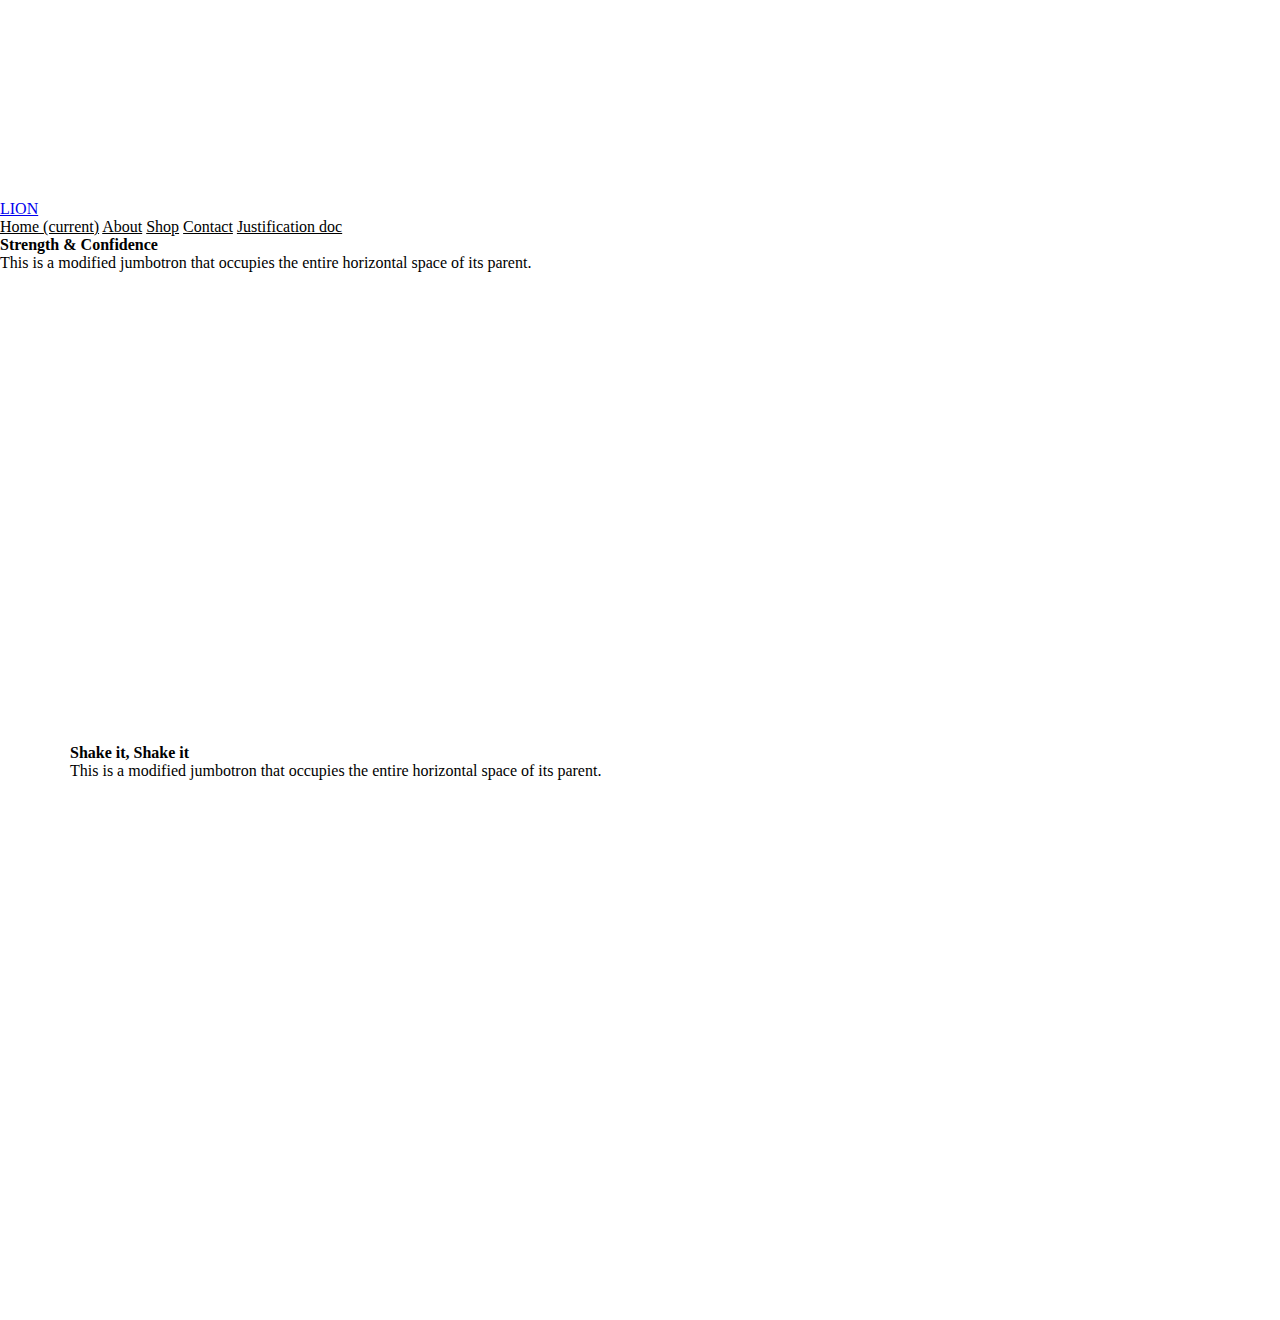
==== index.html @ 783ec07d "Changes made to the navbar" ====
<!doctype html>
<html lang="en">
  <head>
    <!-- Required meta tags -->
    <meta charset="utf-8">
    <meta name="viewport" content="width=device-width, initial-scale=1, shrink-to-fit=no">

    <!-- Bootstrap CSS -->
    <link rel="stylesheet" href="css/bootstrap.min.css">
    <link href="css/styles.css" rel="stylesheet" type="text/css">
<title>LION</title>
  </head>
  <body>
	  <header>
		<div class="container-fluid">
      	<div class="row">
		<div class="myheader col-12"></div>
		</div>
		</div>
	 </header>
	  
 <nav class="navbar navbar-expand-lg navbar-light bg-light">
  <a class="navbar-brand" href="#">LION</a>
  	<button class="navbar-toggler" type="button" data-toggle="collapse" data-target="#navbarNavAltMarkup" aria-controls="navbarNavAltMarkup" aria-expanded="false" aria-label="Toggle navigation">
    <span class="navbar-toggler-icon"></span>
  	</button>
  	<div class="collapse navbar-collapse" id="navbarNavAltMarkup">
    	<div class="navbar-nav">
      		<a class="nav-link active" href="#">Home <span class="sr-only">(current)</span></a>
      		<a class="nav-link" href="#">About</a>
      		<a class="nav-link" href="#">Shop</a>
			<a class="nav-link" href="#">Contact</a>
			<a class="nav-link" href="#">Justification doc</a>
    	</div>
 	 </div>
</nav>
	
	<div class="jumbotron jumbotron-fluid jumbotroncolor1">
  		<div class="container">
    		<h1 class="display-4">Strength & Confidence</h1>
    		<p class="lead">This is a modified jumbotron that occupies the entire horizontal space of its parent.</p>
  		</div>
	</div>
	
	<div class="jumbotron jumbotron-fluid cleanup">
  		<div class="container2">
    		<h1 class="display-4">Shake it, Shake it</h1>
    		<p class="lead">This is a modified jumbotron that occupies the entire horizontal space of its parent.</p>
  		</div>
	</div>
	
	<footer class="footer mt-auto pw-3 bg-dark movestuff">
		<p>LION Breda © All rights reserved 2021</p>
		<img scr=
  		<img scr=
		<img scr= 
		</p>
	</footer>
	
	

    <!-- Optional JavaScript; choose one of the two! -->

    <!-- Option 1: jQuery and Bootstrap Bundle (includes Popper) -->
    <script src="js/jquery-3.6.0.slim.min.js"></script>
    <script src="js/bootstrap.bundle.min.js"></script>

    <!-- Option 2: Separate Popper and Bootstrap JS -->
    <!--
    <script src="https://code.jquery.com/jquery-3.5.1.slim.min.js" integrity="sha384-DfXdz2htPH0lsSSs5nCTpuj/zy4C+OGpamoFVy38MVBnE+IbbVYUew+OrCXaRkfj" crossorigin="anonymous"></script>
    <script src="https://cdn.jsdelivr.net/npm/popper.js@1.16.1/dist/umd/popper.min.js" integrity="sha384-9/reFTGAW83EW2RDu2S0VKaIzap3H66lZH81PoYlFhbGU+6BZp6G7niu735Sk7lN" crossorigin="anonymous"></script>
    <script src="https://cdn.jsdelivr.net/npm/bootstrap@4.6.0/dist/js/bootstrap.min.js" integrity="sha384-+YQ4JLhjyBLPDQt//I+STsc9iw4uQqACwlvpslubQzn4u2UU2UFM80nGisd026JF" crossorigin="anonymous"></script>
    -->
  </body>
</html>
---- css/styles.css ----
@charset "UTF-8";

*{ margin: 0; padding: 0; border: 0; font-size: 100%; }

.body{
	font-family: 
	
}
.navbar .nav-link{
	color:#000000 !important;
}

.nav-link :active{
	font-weight: 800;
	color: #B70407 !important;
}

.nav-link :hover{
	font-weight: 800;
	color: #B70407 !important;
}

.myheader{ 

	background-image: url("");
	height: 200px; 
	background-size: cover;
}

.container{
	width: 1920px;
	Height: 540px;
	
}

.jumbotroncolor1 {
	background-color: #FFFFFF;
	
}

.cleanup {
	margin-top: -32px;
}

.container2{
	width: 1920px;
	Height: 540px;
	padding-left: 70px;
}

.footer{
	display:block;
	color: #FFFFFF;
}
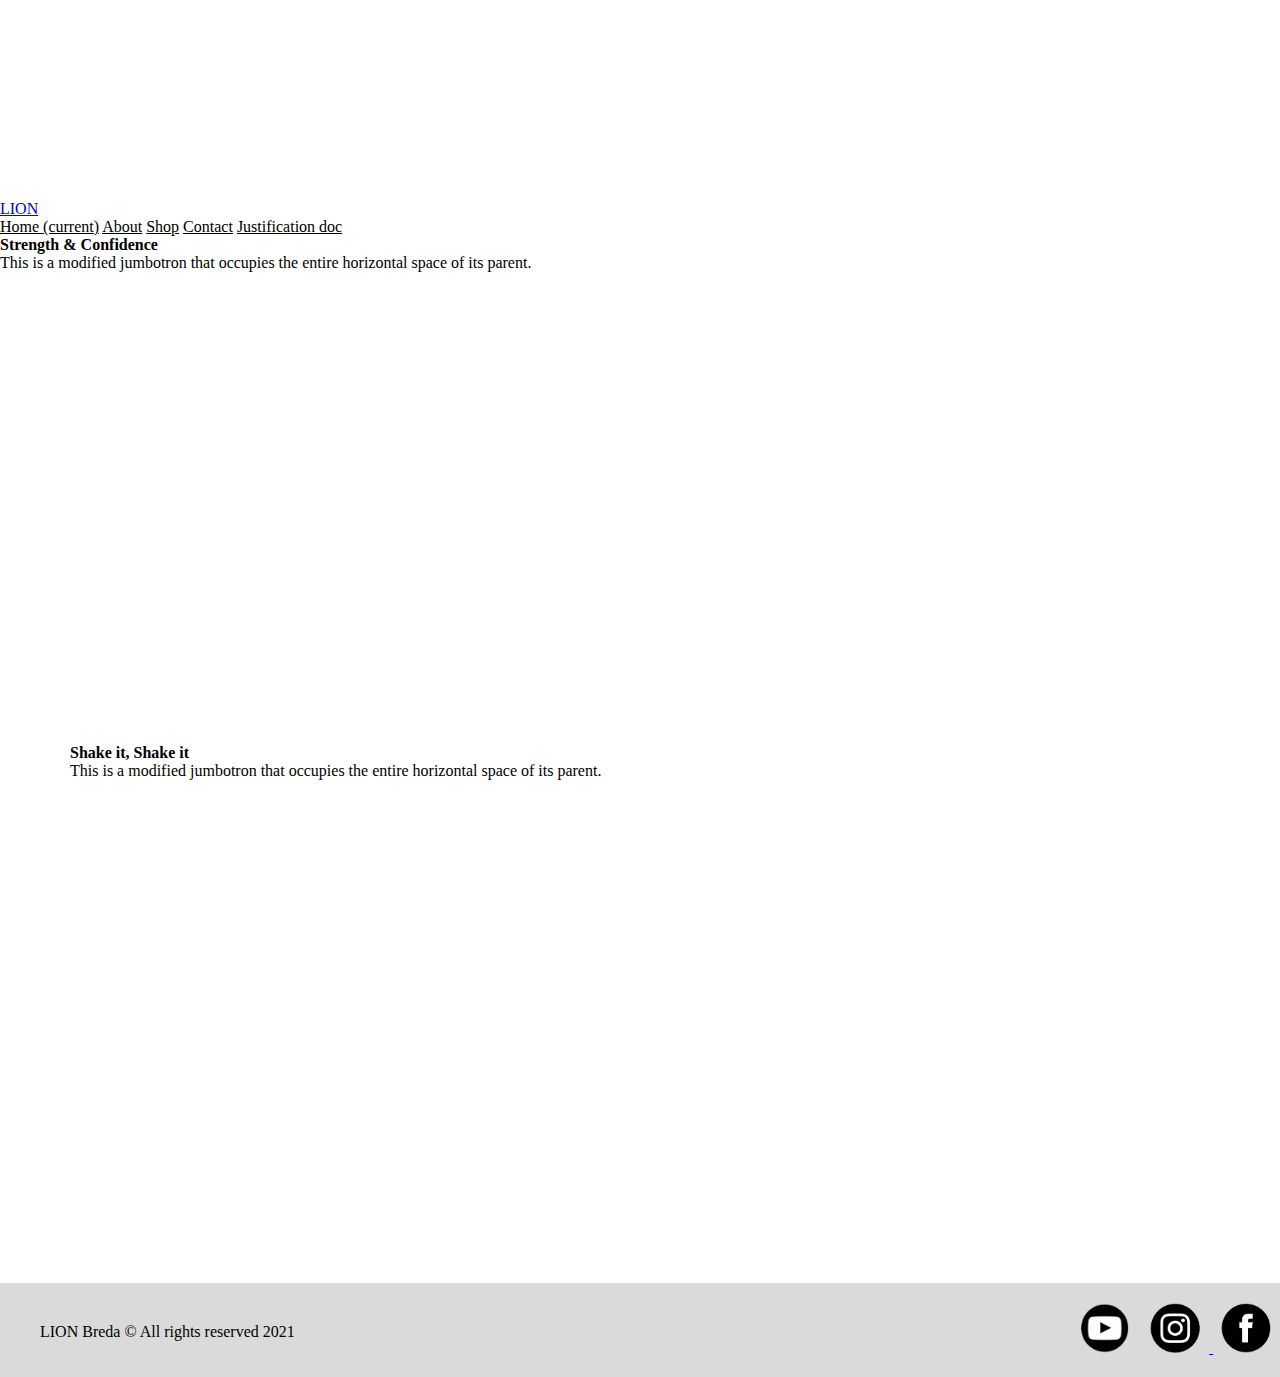
==== commit df717669: "Footer created (only Instagram linked)" ====
--- a/index.html
+++ b/index.html
@@ -49,15 +49,16 @@
   		</div>
 	</div>
 	
-	<footer class="footer mt-auto pw-3 bg-dark movestuff">
-		<p>LION Breda © All rights reserved 2021</p>
-		<img scr=
-  		<img scr=
-		<img scr= 
-		</p>
-	</footer>
-	
-	
+	<footer class="movestuff">
+			<p class="text-left">LION Breda © All rights reserved 2021</p>
+		<div class="media">
+			<img src="images/youtube_icon.png" height="50" alt="Youtube icon"/>
+			<a href="https://www.instagram.com/lionshakes/">
+			<img src="images/instagram_icon.png" height="50" alt="Instagram icon"/>
+			</a>
+			<img src="images/facebook_icon.png" height="50" alt="Facebook icon"/>
+		</div>
+	  </footer>
 
     <!-- Optional JavaScript; choose one of the two! -->
 
--- a/css/styles.css
+++ b/css/styles.css
@@ -10,15 +10,17 @@
 	color:#000000 !important;
 }
 
+/*hover and active don't work yet*/
 .nav-link :active{
 	font-weight: 800;
 	color: #B70407 !important;
 }
 
-.nav-link :hover{
+ .nav-link :hover{
 	font-weight: 800;
 	color: #B70407 !important;
 }
+
 
 .myheader{ 
 
@@ -27,19 +29,20 @@
 	background-size: cover;
 }
 
+/*jumbotron dimensions*/
 .container{
 	width: 1920px;
 	Height: 540px;
-	
 }
 
 .jumbotroncolor1 {
 	background-color: #FFFFFF;
-	
 }
 
+/*used to delete the white space*/
 .cleanup {
 	margin-top: -32px;
+	margin-bottom: -1px;
 }
 
 .container2{
@@ -50,5 +53,24 @@
 
 .footer{
 	display:block;
-	color: #FFFFFF;
+	color: #000000;
+	background-color: #D0CFCF !important;
 }
+
+
+.movestuff{
+    display: flex;
+	flex-direction: row;
+	justify-content: space-between;
+	background-color: #DADADA;
+	padding-top: 40px;
+	padding-left: 40px;
+	padding-bottom: 20px;
+}
+
+.media{
+	margin-top: -20px;
+}
+	
+	
+
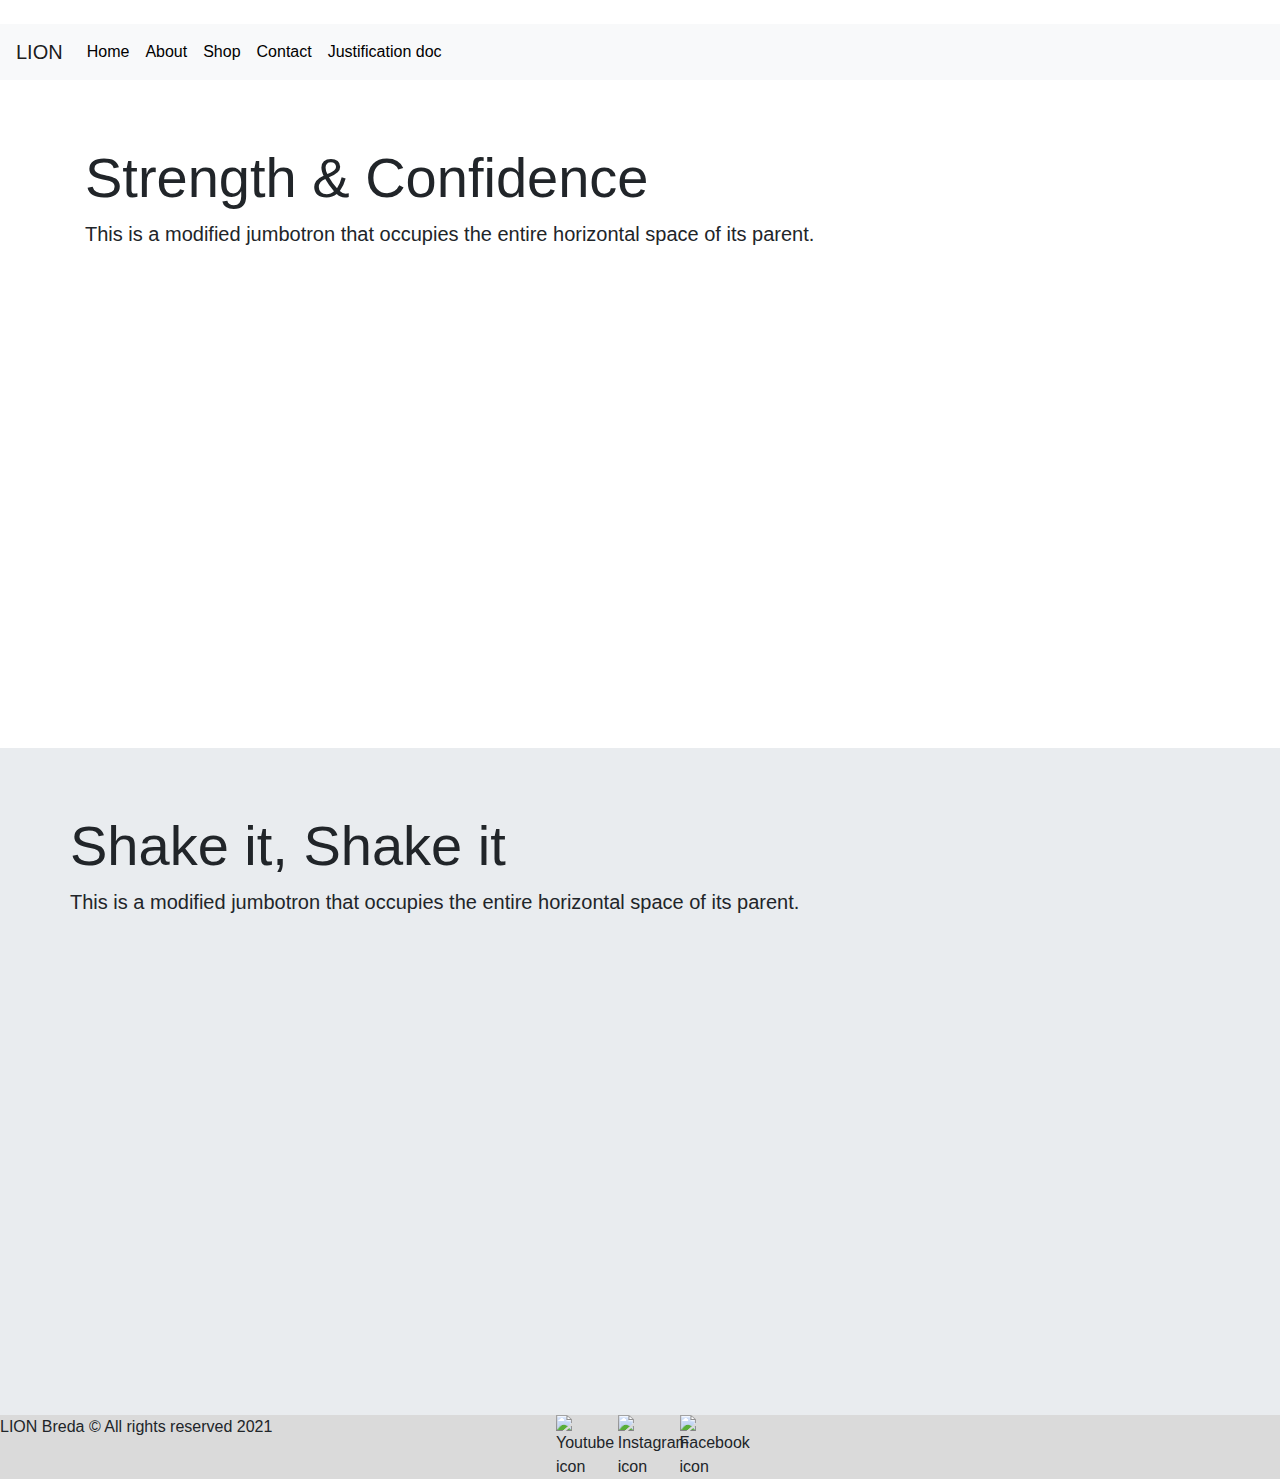
==== commit b6c94ec9: "adding and deleting files" ====
--- a/index.html
+++ b/index.html
@@ -11,10 +11,11 @@
 <title>LION</title>
   </head>
   <body>
+	  <div class="maincontainer">
 	  <header>
 		<div class="container-fluid">
       	<div class="row">
-		<div class="myheader col-12"></div>
+		<div class="myheader col-12"> <img src="images/prj4-website-header.jpg" class="img-fluid" alt=""> </div>
 		</div>
 		</div>
 	 </header>
@@ -50,13 +51,22 @@
 	</div>
 	
 	<footer class="movestuff">
-			<p class="text-left">LION Breda © All rights reserved 2021</p>
 		<div class="media">
+			<div class="row">
+				<div class="col-9">
+				<p class="text-left">LION Breda © All rights reserved 2021</p>
+					</div>
+				<div class="col-1">
 			<img src="images/youtube_icon.png" height="50" alt="Youtube icon"/>
-			<a href="https://www.instagram.com/lionshakes/">
+					<a href="https://www.instagram.com/lionshakes/"> </a>
+				</div>
+					<div class="col-1">
 			<img src="images/instagram_icon.png" height="50" alt="Instagram icon"/>
-			</a>
+			</div>
+					<div class="col-1">
 			<img src="images/facebook_icon.png" height="50" alt="Facebook icon"/>
+						</div>
+				 </div>
 		</div>
 	  </footer>
 
@@ -72,5 +82,6 @@
     <script src="https://cdn.jsdelivr.net/npm/popper.js@1.16.1/dist/umd/popper.min.js" integrity="sha384-9/reFTGAW83EW2RDu2S0VKaIzap3H66lZH81PoYlFhbGU+6BZp6G7niu735Sk7lN" crossorigin="anonymous"></script>
     <script src="https://cdn.jsdelivr.net/npm/bootstrap@4.6.0/dist/js/bootstrap.min.js" integrity="sha384-+YQ4JLhjyBLPDQt//I+STsc9iw4uQqACwlvpslubQzn4u2UU2UFM80nGisd026JF" crossorigin="anonymous"></script>
     -->
+		  </div>
   </body>
 </html>--- a/css/styles.css
+++ b/css/styles.css
@@ -3,9 +3,9 @@
 *{ margin: 0; padding: 0; border: 0; font-size: 100%; }
 
 .body{
-	font-family: 
-	
+	font-family:;
 }
+
 .navbar .nav-link{
 	color:#000000 !important;
 }
@@ -22,12 +22,6 @@
 }
 
 
-.myheader{ 
-
-	background-image: url("");
-	height: 200px; 
-	background-size: cover;
-}
 
 /*jumbotron dimensions*/
 .container{
@@ -59,18 +53,7 @@
 
 
 .movestuff{
-    display: flex;
-	flex-direction: row;
-	justify-content: space-between;
 	background-color: #DADADA;
-	padding-top: 40px;
-	padding-left: 40px;
-	padding-bottom: 20px;
-}
-
-.media{
-	margin-top: -20px;
 }
 	
-	
 
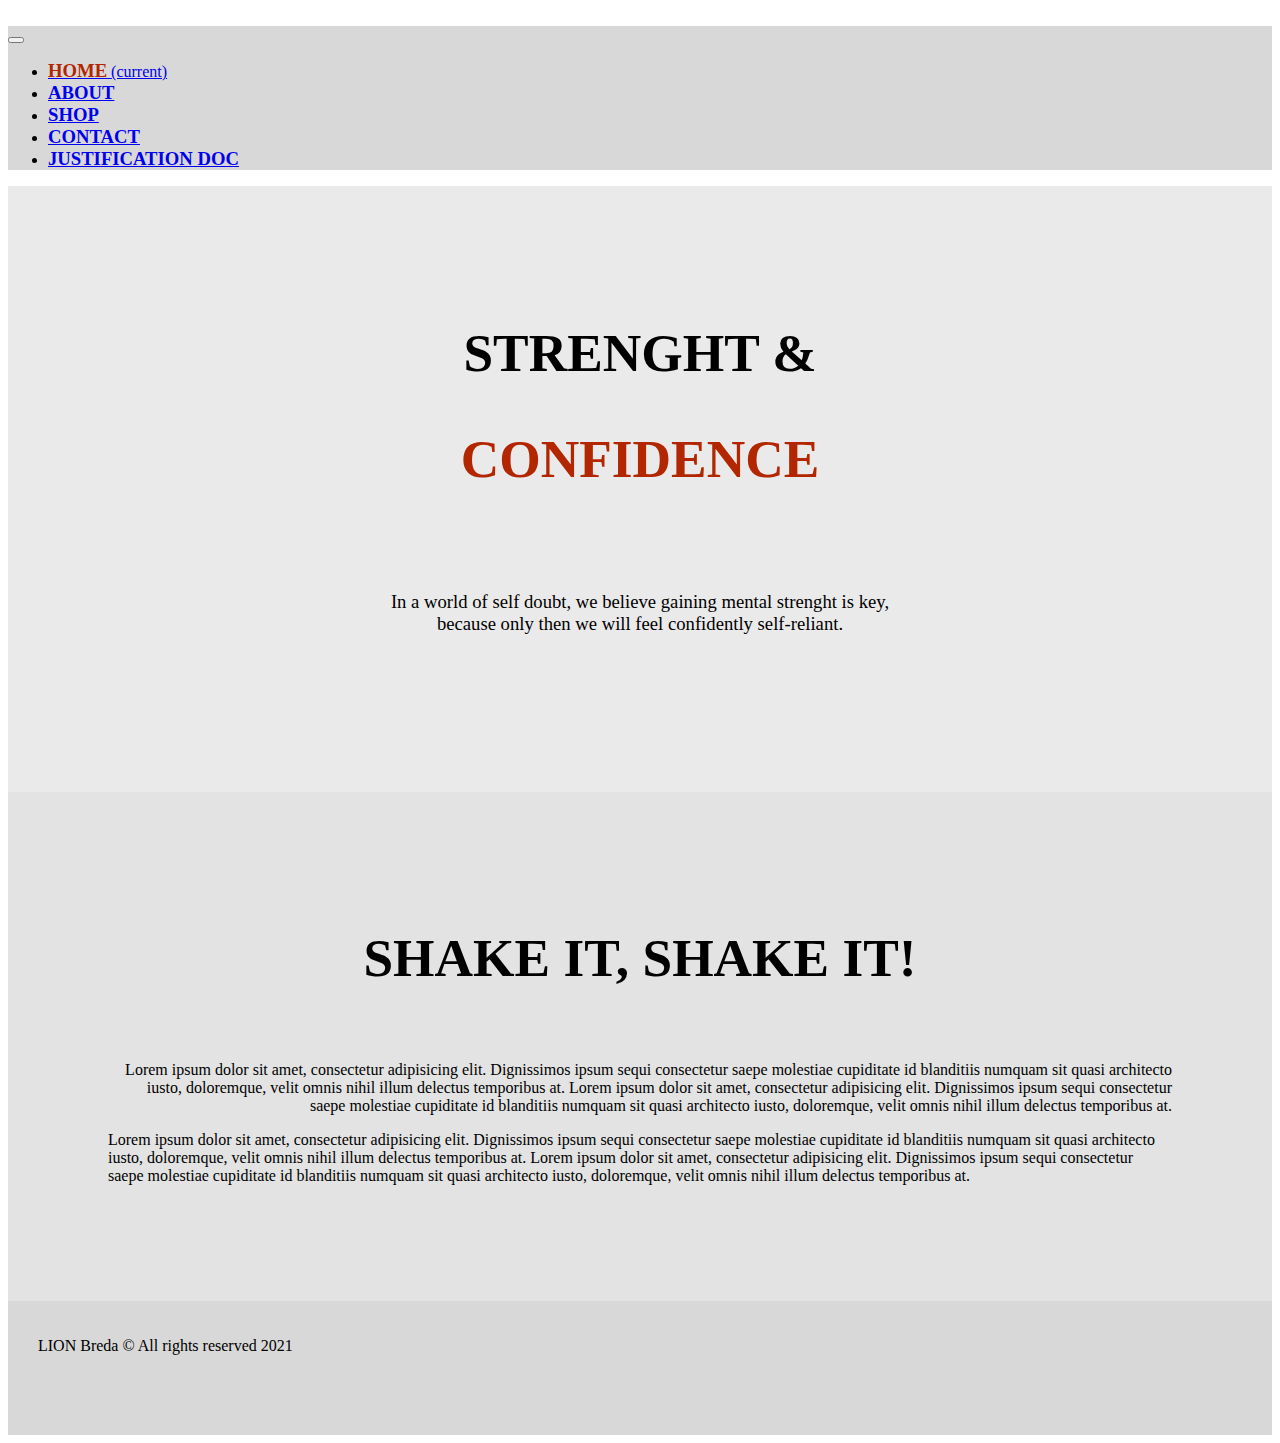
==== commit a232a5e0: "Deleted most of the white space" ====
--- a/index.html
+++ b/index.html
@@ -1,87 +1,161 @@
 <!doctype html>
 <html lang="en">
   <head>
+	  <!-- Global site tag (gtag.js) - Google Analytics -->
+<script async src="https://www.googletagmanager.com/gtag/js?id=G-KSXC3BF674"></script>
+<script>
+  window.dataLayer = window.dataLayer || [];
+  function gtag(){dataLayer.push(arguments);}
+  gtag('js', new Date());
+
+  gtag('config', 'G-KSXC3BF674');
+</script>
     <!-- Required meta tags -->
     <meta charset="utf-8">
     <meta name="viewport" content="width=device-width, initial-scale=1, shrink-to-fit=no">
 
     <!-- Bootstrap CSS -->
-    <link rel="stylesheet" href="css/bootstrap.min.css">
-    <link href="css/styles.css" rel="stylesheet" type="text/css">
-<title>LION</title>
+   
+	  <link rel="stylesheet" href="css/bootstrap.min.css">
+<link rel="stylesheet" href="css/style.css">
+    <title>LION</title>
   </head>
   <body>
-	  <div class="maincontainer">
-	  <header>
-		<div class="container-fluid">
-      	<div class="row">
-		<div class="myheader col-12"> <img src="images/prj4-website-header.jpg" class="img-fluid" alt=""> </div>
-		</div>
-		</div>
-	 </header>
 	  
- <nav class="navbar navbar-expand-lg navbar-light bg-light">
-  <a class="navbar-brand" href="#">LION</a>
-  	<button class="navbar-toggler" type="button" data-toggle="collapse" data-target="#navbarNavAltMarkup" aria-controls="navbarNavAltMarkup" aria-expanded="false" aria-label="Toggle navigation">
+ <div class="container-fluid"> 
+  <div class="row topimage">
+		  
+	  <div class="col">
+		  <img src="images/prj4-website-header.jpg" class="img-fluid" alt="">
+		  </div>
+	  </div>
+	  
+	  
+	  
+	 
+	  <nav class="navbar navbar-expand-lg navbar-light" style="background-color: #D8D8D8;">
+  <a class="navbar-brand" href="#"></a>
+  <button class="navbar-toggler" type="button" data-toggle="collapse" data-target="#navbarNav" aria-controls="navbarNav" aria-expanded="false" aria-label="Toggle navigation">
     <span class="navbar-toggler-icon"></span>
-  	</button>
-  	<div class="collapse navbar-collapse" id="navbarNavAltMarkup">
-    	<div class="navbar-nav">
-      		<a class="nav-link active" href="#">Home <span class="sr-only">(current)</span></a>
-      		<a class="nav-link" href="#">About</a>
-      		<a class="nav-link" href="#">Shop</a>
-			<a class="nav-link" href="#">Contact</a>
-			<a class="nav-link" href="#">Justification doc</a>
-    	</div>
- 	 </div>
+  </button>
+  <div class="collapse navbar-collapse" id="navbarNav">
+    <ul class="navbar-nav mx-auto">
+      <li class="nav-item active">
+        <a class="nav-link" href="index.html"><p1>HOME</p1> <span class="sr-only">(current)</span></a>
+      </li>
+      <li class="nav-item">
+        <a class="nav-link" href="about.html"><p2>ABOUT</p2></a>
+      </li>
+      <li class="nav-item">
+        <a class="nav-link" href="shop.html"><p2>SHOP</p2></a>
+      </li>
+      <li class="nav-item">
+        <a class="nav-link" href="contact.html"><p2>CONTACT</p2></a>
+      </li>
+		<li class="nav-item">
+        <a class="nav-link" href="justdoc.html"><p2>JUSTIFICATION DOC</p2></a>
+      </li>
+    </ul>
+  </div>
 </nav>
-	
-	<div class="jumbotron jumbotron-fluid jumbotroncolor1">
-  		<div class="container">
-    		<h1 class="display-4">Strength & Confidence</h1>
-    		<p class="lead">This is a modified jumbotron that occupies the entire horizontal space of its parent.</p>
-  		</div>
-	</div>
-	
-	<div class="jumbotron jumbotron-fluid cleanup">
-  		<div class="container2">
-    		<h1 class="display-4">Shake it, Shake it</h1>
-    		<p class="lead">This is a modified jumbotron that occupies the entire horizontal space of its parent.</p>
-  		</div>
-	</div>
-	
-	<footer class="movestuff">
-		<div class="media">
-			<div class="row">
-				<div class="col-9">
-				<p class="text-left">LION Breda © All rights reserved 2021</p>
-					</div>
-				<div class="col-1">
-			<img src="images/youtube_icon.png" height="50" alt="Youtube icon"/>
-					<a href="https://www.instagram.com/lionshakes/"> </a>
-				</div>
-					<div class="col-1">
-			<img src="images/instagram_icon.png" height="50" alt="Instagram icon"/>
-			</div>
-					<div class="col-1">
-			<img src="images/facebook_icon.png" height="50" alt="Facebook icon"/>
-						</div>
-				 </div>
-		</div>
+	 
+	   <div class="container1">
+	  <div class="row jumbo1">
+	  <div class="col">
+		  
+		  <h1> STRENGHT &</h1>
+		  <h2> CONFIDENCE </h2>
+		  </div>
+	  </div>
+		   <div class="row">
+	  <div class="col line">
+		  <div class="mx-auto" style="width: 200px;"> 
+
+		 <img src="images/Rectangle 13.png" alt="">
+		  </div></div>
+	  </div>
+		  <div class="row">
+	  <div class="col">
+		<p class="paragraf1">
+		  In a world of self doubt, we believe gaining mental strenght is key, <br> because only then we will feel confidently self-reliant.
+		  </p>
+		  </div>
+	  </div>
+		  <div class="row jumbo1">
+	  <div class="col butt">
+		   <div class="mx-auto" style="width: 150px;">
+		  <a href=""><img src="images/Group 21.png" class="img-fluid" alt=""></a>
+		  </div>
+			  </div>
+	  </div>
+	  </div>
+	  
+	  <div class="container2">
+		  
+		  <div class="row">
+		  
+			  <div class="col shake">
+			  
+				  <h1> SHAKE IT, SHAKE IT!</h1>
+				  
+			  </div>
+			  
+		  </div>
+		  
+	  <div class="row">
+		  <div class="col">
+		  <p class="paragraf2">
+			  Lorem ipsum dolor sit amet, consectetur adipisicing elit. Dignissimos ipsum sequi consectetur saepe molestiae cupiditate id blanditiis numquam sit quasi architecto iusto, doloremque, velit omnis nihil illum delectus temporibus at. Lorem ipsum dolor sit amet, consectetur adipisicing elit. Dignissimos ipsum sequi consectetur saepe molestiae cupiditate id blanditiis numquam sit quasi architecto iusto, doloremque, velit omnis nihil illum delectus temporibus at.
+			  </p>
+		  </div>
+		  
+		  <div class="col">
+			  
+			  <p class="paragraf3">
+			  Lorem ipsum dolor sit amet, consectetur adipisicing elit. Dignissimos ipsum sequi consectetur saepe molestiae cupiditate id blanditiis numquam sit quasi architecto iusto, doloremque, velit omnis nihil illum delectus temporibus at. Lorem ipsum dolor sit amet, consectetur adipisicing elit. Dignissimos ipsum sequi consectetur saepe molestiae cupiditate id blanditiis numquam sit quasi architecto iusto, doloremque, velit omnis nihil illum delectus temporibus at.
+			  </p>
+		  
+		  </div>
+		  
+		  
+		  
+		  </div>
+	  
+	  
+	  
+	  
+	  
+	  </div>
+	  
+	  <footer>	
+		  <div class="containerfooter">
+		  
+		  <div class="row">
+			  <div class="col-9"><p class="copyright">LION Breda © All rights reserved 2021</p></div>
+			  	
+			  <div class="col-4 col-lg-1"><a href=""><img src="images/youtube_icon.png" class="img-fluid" width="200" alt=""></a></div> 
+			  
+			  <div class="col-4 col-lg-1"><a href=""><img src="images/facebook_icon.png" class="img-fluid" alt=""></a></div>
+			  	  
+			  <div class="col-4 col-lg-1"><a href="https://www.instagram.com/lionshakes"><img src="images/instagram_icon.png" class="img-fluid" alt=""></a></div>
+			  
+			  </div>
+			  
+		  </div>
 	  </footer>
-
-    <!-- Optional JavaScript; choose one of the two! -->
-
-    <!-- Option 1: jQuery and Bootstrap Bundle (includes Popper) -->
-    <script src="js/jquery-3.6.0.slim.min.js"></script>
-    <script src="js/bootstrap.bundle.min.js"></script>
-
-    <!-- Option 2: Separate Popper and Bootstrap JS -->
-    <!--
-    <script src="https://code.jquery.com/jquery-3.5.1.slim.min.js" integrity="sha384-DfXdz2htPH0lsSSs5nCTpuj/zy4C+OGpamoFVy38MVBnE+IbbVYUew+OrCXaRkfj" crossorigin="anonymous"></script>
-    <script src="https://cdn.jsdelivr.net/npm/popper.js@1.16.1/dist/umd/popper.min.js" integrity="sha384-9/reFTGAW83EW2RDu2S0VKaIzap3H66lZH81PoYlFhbGU+6BZp6G7niu735Sk7lN" crossorigin="anonymous"></script>
-    <script src="https://cdn.jsdelivr.net/npm/bootstrap@4.6.0/dist/js/bootstrap.min.js" integrity="sha384-+YQ4JLhjyBLPDQt//I+STsc9iw4uQqACwlvpslubQzn4u2UU2UFM80nGisd026JF" crossorigin="anonymous"></script>
-    -->
+	  
+	  
+	  
+	 
+	 
+	 
+		  
 		  </div>
+    <!-- Optional JavaScript -->
+    <!-- jQuery first, then Popper.js, then Bootstrap JS -->
+  
+	<script src="js/jquery-3.6.0.slim.min.js"></script>
+    <script src="js/bootstrap.min.js"></script>
+   
   </body>
 </html>--- a/css/style.css
+++ b/css/style.css
@@ -0,0 +1,99 @@
+@charset "utf-8";
+/* CSS Document */
+
+p2{
+	font-family: bodoni-urw, serif;
+	font-weight: 700;
+	font-size: 14pt;
+	font-style: normal;
+}
+
+p1{
+	color: #B22600;
+	font-family: bodoni-urw, serif;
+	font-weight: 700;
+	font-size: 14pt;
+	font-style: normal;
+}
+h1{
+	text-align: center;
+	font-family: bodoni-urw, serif;
+	font-weight: 700;
+	font-size: 40pt;
+	font-style: normal;
+}
+
+.paragraf1{
+	text-align: center;
+	font-family: bodoni-urw, serif;
+	font-weight: 400;
+	font-style: normal;
+	font-size: 14pt;
+}
+
+h2{
+	text-align: center;
+	font-family: bodoni-urw, serif;
+	font-weight: 700;
+	font-size: 40pt;
+	font-style: normal;
+	color: #B22600;
+}
+
+.container1{
+	background: #EBEAEA;
+	padding-top: 100px;
+	padding-bottom: 100px;
+}
+
+.line{
+	padding: 10px;
+}
+
+.butt{
+	padding-top: 20px;
+}
+
+.paragraf2{
+	text-align: right;
+	font-family: bodoni-urw, serif;
+	font-weight: 400;
+	font-size: 12pt;
+	font-style: normal;
+}
+
+.paragraf3{
+	text-align: left;
+	font-family: bodoni-urw, serif;
+	font-weight: 400;
+	font-size: 12pt;
+	font-style: normal;
+}
+
+.container2{
+	background-color: #E3E3E3;
+	padding: 100px;
+}
+
+.shake{
+	padding-bottom: 20px;
+}
+
+.containerfooter{
+	background-color: #D8D8D8;
+	padding: 10px;
+}
+
+.copyright{
+	padding-top: 10px;
+	padding-left: 20px;
+	text-align: left;
+	font-family: bodoni-urw, serif;
+	font-weight: 400;
+	font-size: 12pt;
+	font-style: normal;
+}
+
+.socials{ 
+align-content:space-around;
+}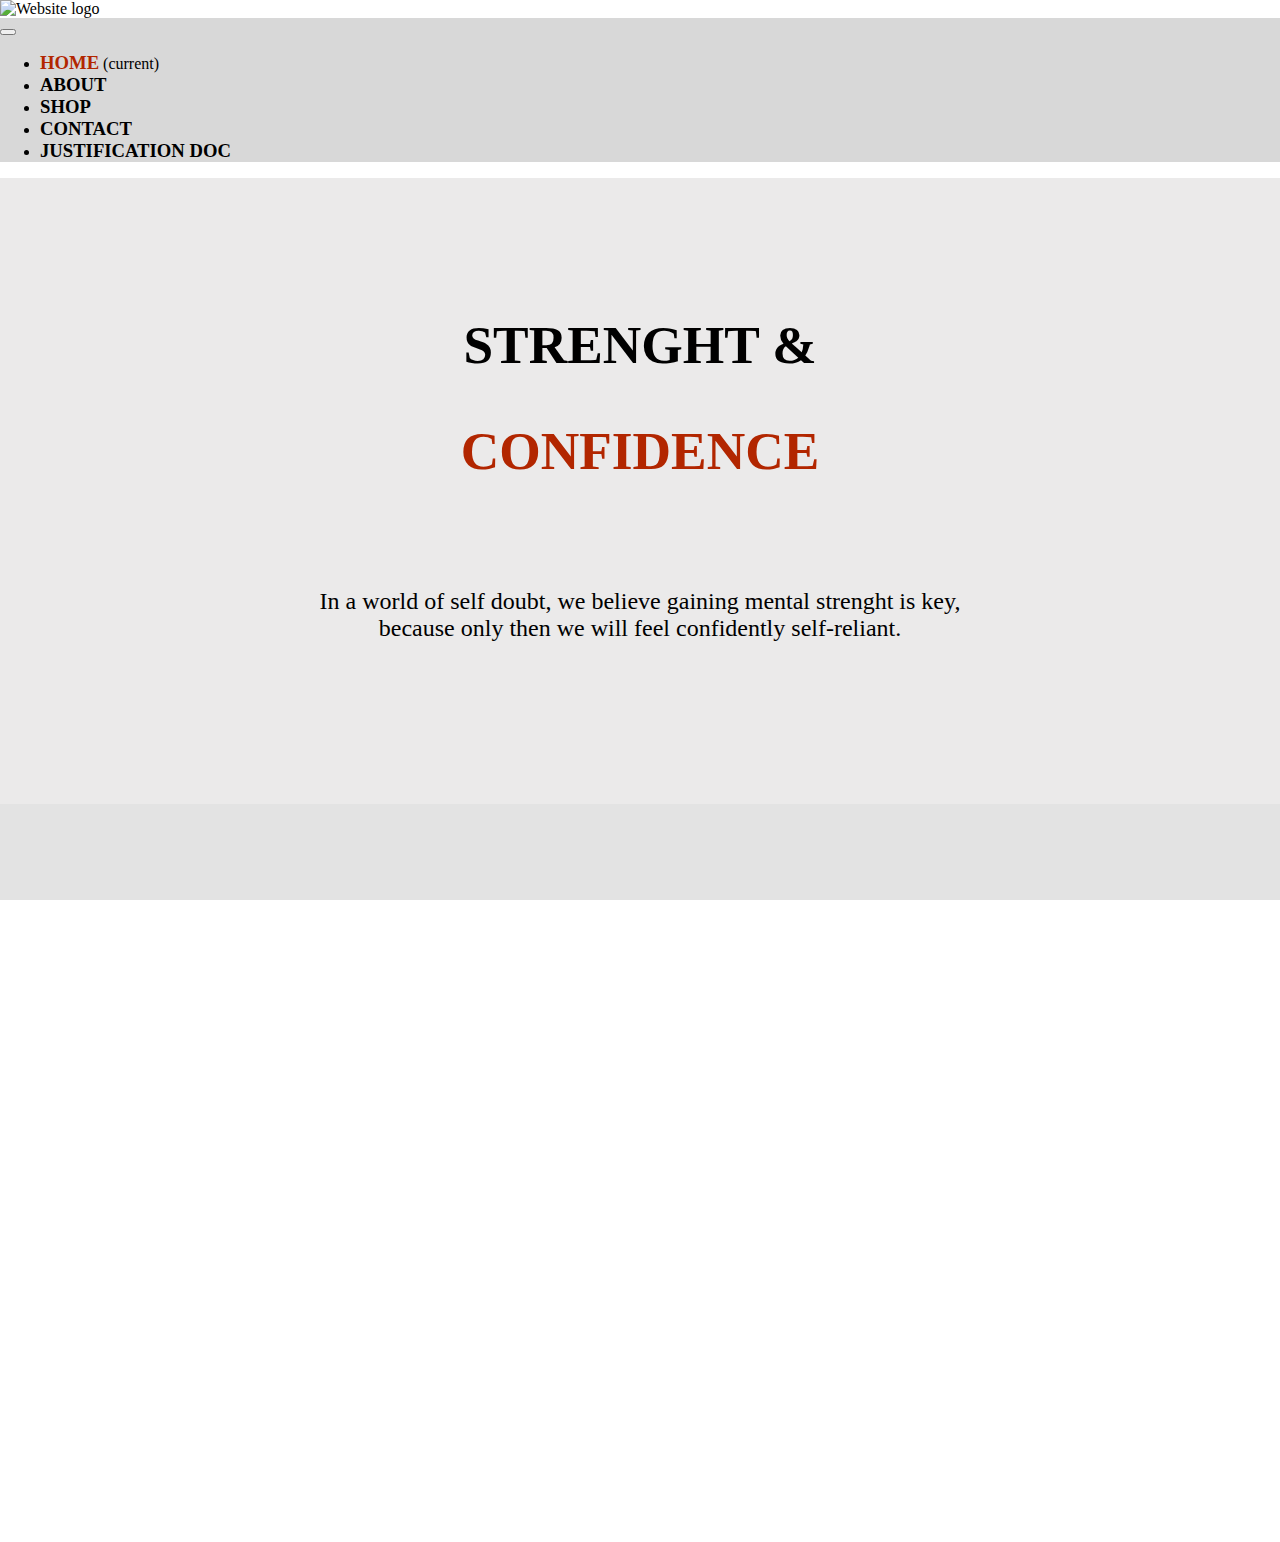
==== commit 6de1094e: "completed shop page #1" ====
--- a/index.html
+++ b/index.html
@@ -22,11 +22,11 @@
   </head>
   <body>
 	  
- <div class="container-fluid"> 
+ <div class="container-xxl"> 
   <div class="row topimage">
 		  
 	  <div class="col">
-		  <img src="images/prj4-website-header.jpg" class="img-fluid" alt="">
+		  <img src="images/prj4-website-header.jpg" class="img-fluid" alt="Website logo">
 		  </div>
 	  </div>
 	  
@@ -59,7 +59,7 @@
   </div>
 </nav>
 	 
-	   <div class="container1">
+	   <div class="container-fluid container1">
 	  <div class="row jumbo1">
 	  <div class="col">
 		  
@@ -71,7 +71,7 @@
 	  <div class="col line">
 		  <div class="mx-auto" style="width: 200px;"> 
 
-		 <img src="images/Rectangle 13.png" alt="">
+		 <img src="images/Rectangle 13.png" class="img-fluid" alt="">
 		  </div></div>
 	  </div>
 		  <div class="row">
@@ -81,10 +81,12 @@
 		  </p>
 		  </div>
 	  </div>
+		   
+		   
 		  <div class="row jumbo1">
 	  <div class="col butt">
 		   <div class="mx-auto" style="width: 150px;">
-		  <a href=""><img src="images/Group 21.png" class="img-fluid" alt=""></a>
+		  <a href="about.html"><img src="images/Group 21.png" class="img-fluid" alt=""></a>
 		  </div>
 			  </div>
 	  </div>
@@ -126,24 +128,22 @@
 	  
 	  
 	  </div>
+	  <footer>	
 	  
-	  <footer>	
-		  <div class="containerfooter">
+		  <div class="containerfooter container-fluid">
 		  
-		  <div class="row">
-			  <div class="col-9"><p class="copyright">LION Breda © All rights reserved 2021</p></div>
+		  <div class="row footer">
+			  <div class="zaza"><p class="copyright">LION Breda © All rights reserved 2021</p></div>
 			  	
-			  <div class="col-4 col-lg-1"><a href=""><img src="images/youtube_icon.png" class="img-fluid" width="200" alt=""></a></div> 
-			  
-			  <div class="col-4 col-lg-1"><a href=""><img src="images/facebook_icon.png" class="img-fluid" alt=""></a></div>
-			  	  
-			  <div class="col-4 col-lg-1"><a href="https://www.instagram.com/lionshakes"><img src="images/instagram_icon.png" class="img-fluid" alt=""></a></div>
+			  <div class="myfooter">
+			  <div class="myicons"><a href="https://www.instagram.com/lionshakes"> <img src="images/instagram_icon.png" class="img-fluid" width="80" height="100%" alt=""></a>
+				</div>
 			  
 			  </div>
-			  
+			  </div>
 		  </div>
+		  
 	  </footer>
-	  
 	  
 	  
 	 
--- a/css/style.css
+++ b/css/style.css
@@ -1,6 +1,84 @@
 @charset "utf-8";
 /* CSS Document */
 
+html, body{
+    width: 100%;
+    height: 100%;
+    margin: 0px;
+    padding: 0px;
+    overflow-x: hidden; 
+}
+
+a{
+  color: black;
+  background-color: transparent;
+  text-decoration: none;
+}
+
+a:visited {
+  color: black;
+  background-color: transparent;
+  text-decoration: none;
+}
+
+a:hover {
+  color: #B22600;
+  background-color: transparent;
+  text-decoration: none;
+}
+
+.shop{
+	background: #EBEAEA;
+	padding: 0px 180px 100px;
+}
+
+.shake1{
+	padding: 100px 50px 30px 
+}
+
+.name1{
+	text-align: center;
+	font-family: bodoni-urw, serif;
+	font-weight: 800;
+	font-size: 17pt;
+	font-style: normal;
+}
+
+.price1{
+	text-align: center;
+	font-family: bodoni-urw, serif;
+	font-weight: 500;
+	font-size: 20pt;
+	font-style: normal;
+}
+
+.about1{
+	text-align: right;
+	font-family: bodoni-urw, serif;
+	font-weight: 400;
+	font-style: normal;
+	font-size: 16pt;
+	padding: 10px 10px 10px 110px
+}
+
+.about2{
+	text-align: left;
+	font-family: bodoni-urw, serif;
+	font-weight: 400;
+	font-style: normal;
+	font-size: 16pt;
+	padding: 10px 110px 10px 10px
+}
+
+.pic1{
+	text-align: center;
+	padding: 5px
+}
+
+.pic{
+	text-align: center;
+}
+
 p2{
 	font-family: bodoni-urw, serif;
 	font-weight: 700;
@@ -15,6 +93,39 @@
 	font-size: 14pt;
 	font-style: normal;
 }
+h4{
+	text-align: right;
+	font-family: bodoni-urw, serif;
+	font-weight: 700;
+	font-size: 40pt;
+	font-style: normal;
+}
+
+h5{
+	text-align: left;
+	font-family: bodoni-urw, serif;
+	font-weight: 700;
+	font-size: 40pt;
+	font-style: normal;
+}
+
+.container4{
+	background: #EBEAEA;
+	padding-top: 50px;
+	padding-bottom: 50px;
+}
+
+.butt2{
+	padding-bottom: 10px;
+}
+
+
+.container3{
+	background-color: #E3E3E3;
+	padding-bottom: 50px;
+	padding-top: 50px;
+}
+
 h1{
 	text-align: center;
 	font-family: bodoni-urw, serif;
@@ -28,7 +139,7 @@
 	font-family: bodoni-urw, serif;
 	font-weight: 400;
 	font-style: normal;
-	font-size: 14pt;
+	font-size: 18pt;
 }
 
 h2{
@@ -38,6 +149,17 @@
 	font-size: 40pt;
 	font-style: normal;
 	color: #B22600;
+}
+
+h3{
+text-align: center;
+	font-family: bodoni-urw, serif;
+	font-weight: 700;
+	font-size: 30pt;
+	font-style: normal;
+	color: #B22600;
+	
+	
 }
 
 .container1{
@@ -58,7 +180,7 @@
 	text-align: right;
 	font-family: bodoni-urw, serif;
 	font-weight: 400;
-	font-size: 12pt;
+	font-size: 15pt;
 	font-style: normal;
 }
 
@@ -66,13 +188,14 @@
 	text-align: left;
 	font-family: bodoni-urw, serif;
 	font-weight: 400;
-	font-size: 12pt;
+	font-size: 15pt;
 	font-style: normal;
 }
 
 .container2{
 	background-color: #E3E3E3;
 	padding: 100px;
+
 }
 
 .shake{
@@ -96,4 +219,56 @@
 
 .socials{ 
 align-content:space-around;
+}
+
+.footer{
+	align-items: center;
+	justify-content: space-between;
+}
+
+.icons{
+	align-items: center;
+	justify-content: flex-start;
+	
+}
+
+.instagram{
+	align-self: center;	
+	
+}
+
+
+.myfooter{
+	display: flex;
+	flex-direction: row;
+	justify-content: flex-end;
+	align-items: center;
+	height: 60px;
+	
+} 
+
+.zaza{
+	display: flex;
+	flex-direction: row;
+}
+
+.myicons {
+	height:70px;
+	display: flex;
+	justify-content: flex-start;
+}
+
+.carousel {
+	height: 500px;
+	width: 300px;
+	margin-left: 130px;
+}
+
+.mycolors {
+    padding-left: 100px;
+}
+
+.taskflow {
+	height: 325px;
+	adding-left: 100px;
 }